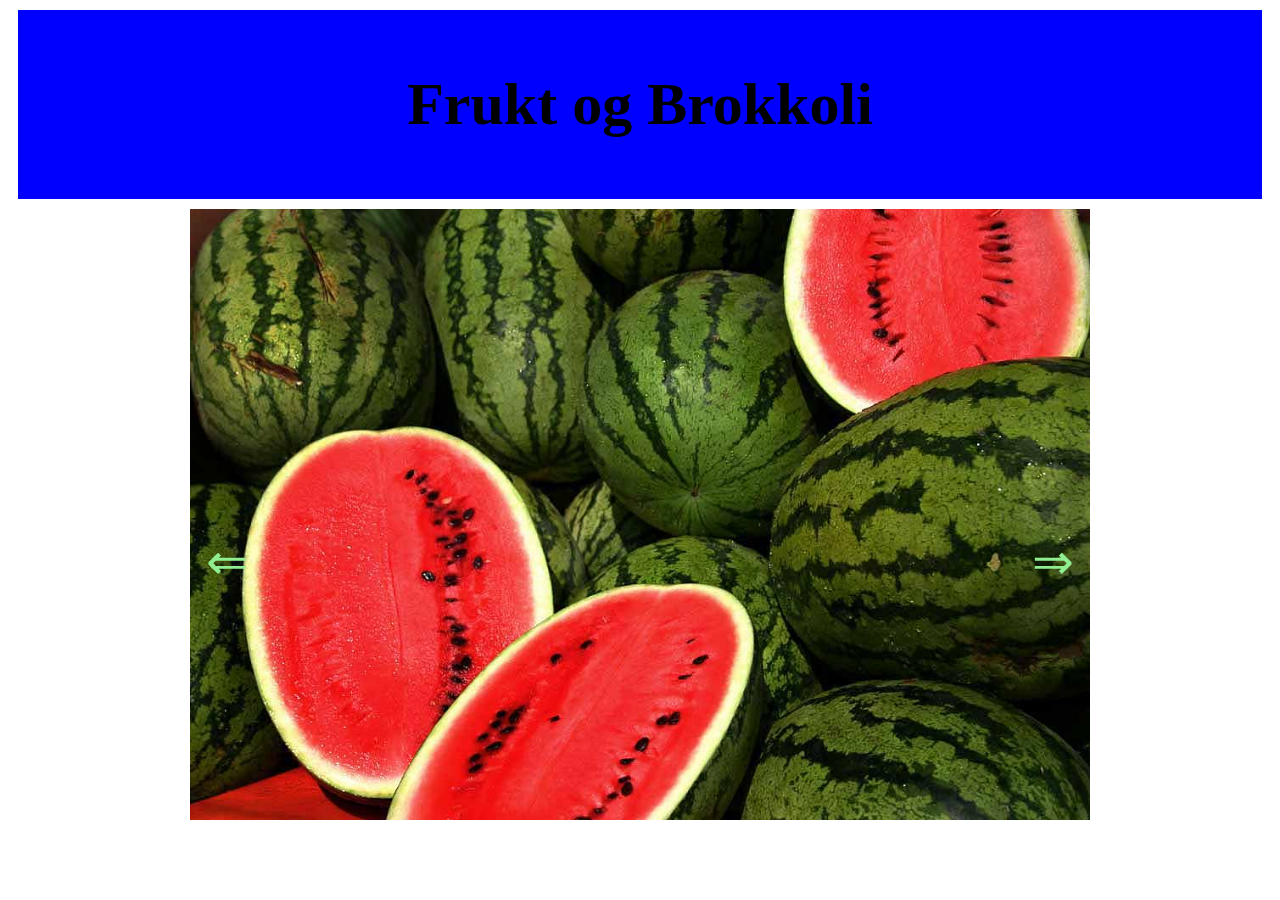
==== github.html @ ea56d9e4 "Add files via upload" ====
<!DOCTYPE html>
<html>
  <head>
    <meta charset="utf-8">
    <title>Slideshow</title>
    <link rel="stylesheet" href="github.css" media="all">
    <meta content="width = device-width, initial-scale = 1.0">
  </head>
  <body>
    <div class="header">
      <h1>Frukt og Brokkoli</h1>
    </div>
    <div class="slideshow-container">
        <div class="mySlides">
          <img src="Watermelon.jpg" style="width:100%" alt="vannmelon">
        </div>
          <div class="mySlides">
            <img src="grapefruit.jpg" style="width:100%" alt="appelsin">
          </div>
        <div class="mySlides">
          <img src="banan.jpg" style="width:100%" alt="banan">

        </div>
      <a class="prev" onclick="numSlides(-1)">&lArr;</a>
      <a class="next" onclick="numSlides(1)">&rArr;</a>
    </div>
    <script>
    var slideTall = 1;
    visSlides(slideTall);
    function numSlides(n) {
      visSlides(slideTall += n);
    } function visSlides(n) {
      var i;
      var slides = document.getElementsByClassName("mySlides");
      if (n > slides.length) {
        slideIndex = 1
      }  if (n < 1) {
        slideTall = slides.length;
      }for (i = 0; i < slides.length; i++) {
          slides[i].style.display = "none";
      } slides[slideTall-1].style.display = "block";
    }
    </script>
  </body>
</html>
---- github.css ----
.header{
  font-size: 30px;
  text-align: center;
  background-color: blue;
  padding: 20px;
  margin: 10px;
}
* {
box-sizing:border-box
}
.mySlides {
display:none
}
.slideshow-container {
  max-width: 900px;
  position: relative;
  margin: auto;
}
.prev, .next {
  cursor: pointer;
  position: absolute;
  top: 50%;
  width: auto;
  padding: 16px;
  color: lightgreen;
  font-size: 50px;
  transition: 0.2s ease;
}
.next {
  right: 0;
}
.prev:hover, .next:hover {
  background-color: white;
}
.zoom {
  -webkit-animation-name: zoom;
  -webkit-animation-duration: 1.5s;
  animation-name: zoom;
  animation-duration: 1.5s;
}
@media only screen and (max-width: 500px) {
  .prev, .next,.text {font-size: 11px}
}
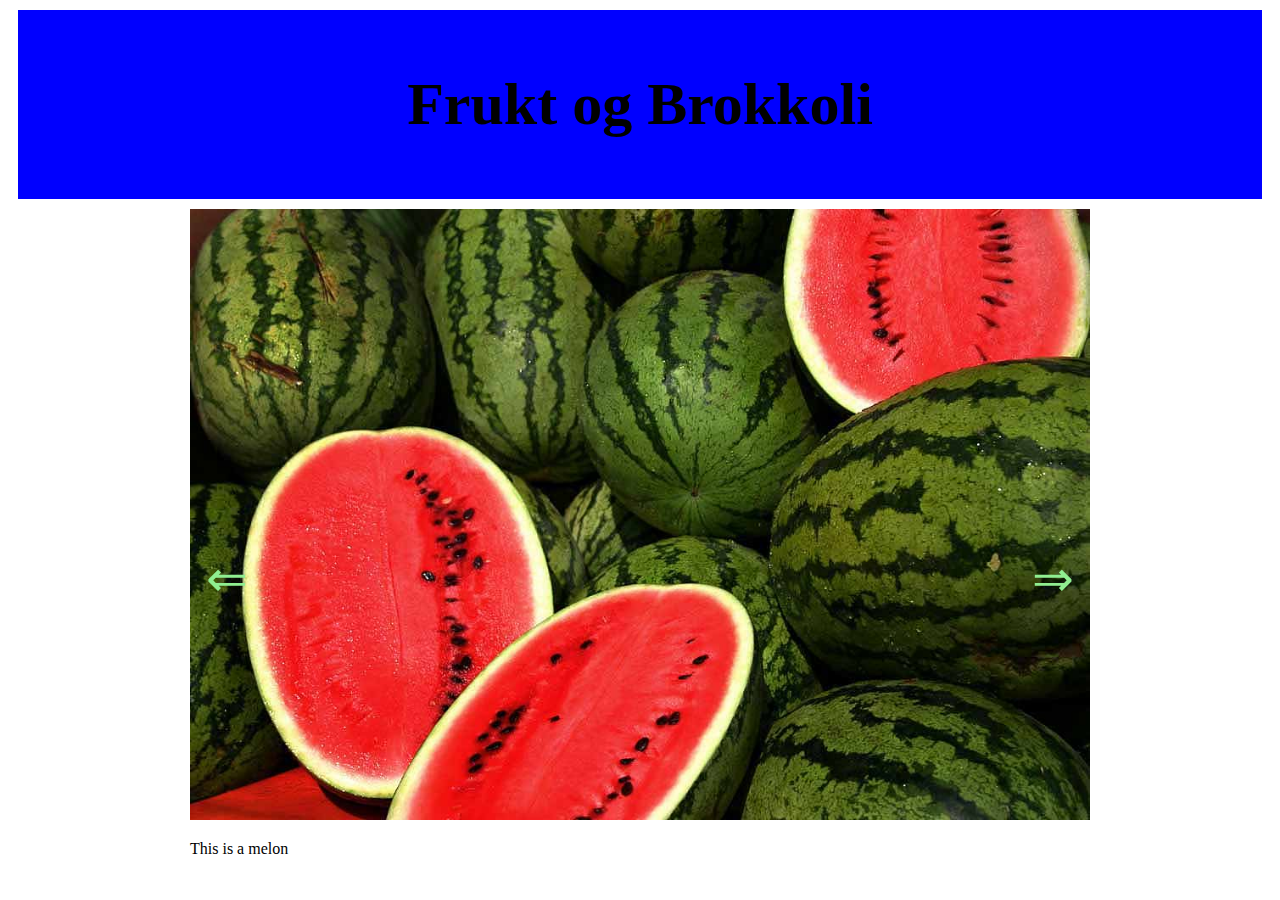
==== commit 1630ef12: "Add files via upload" ====
--- a/github.html
+++ b/github.html
@@ -13,13 +13,21 @@
     <div class="slideshow-container">
         <div class="mySlides">
           <img src="Watermelon.jpg" style="width:100%" alt="vannmelon">
+          <p>
+            This is a melon
+          </p>
         </div>
           <div class="mySlides">
             <img src="grapefruit.jpg" style="width:100%" alt="appelsin">
+            <p>
+              This is a grape
+            </p>
           </div>
         <div class="mySlides">
           <img src="banan.jpg" style="width:100%" alt="banan">
-
+          <p>
+            this is a banana
+          </p>
         </div>
       <a class="prev" onclick="numSlides(-1)">&lArr;</a>
       <a class="next" onclick="numSlides(1)">&rArr;</a>
